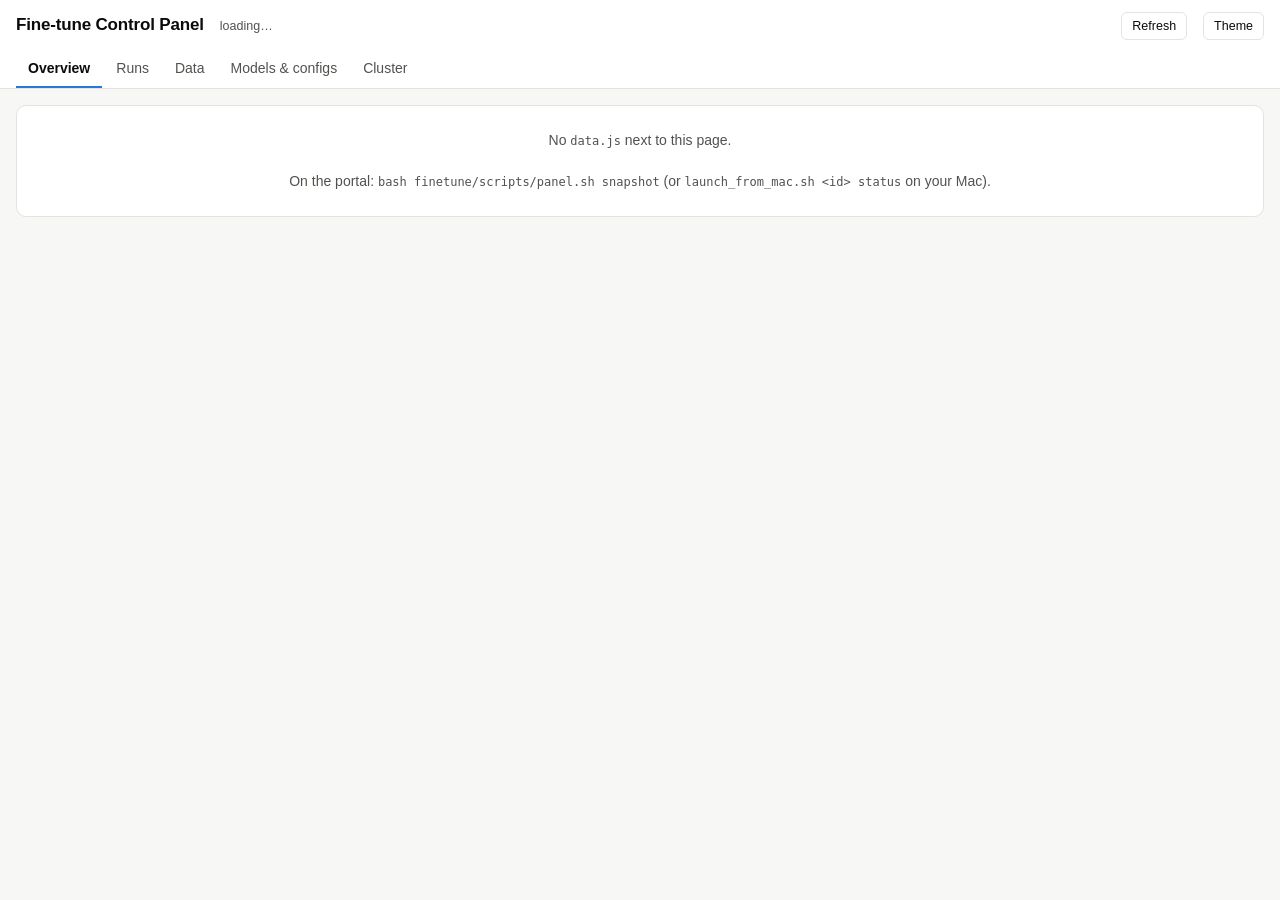
==== finetune/dashboard/index.html @ 0abb4954 "Add finetune/: YAML-driven fine-tuning workflow + HTML control panel - One YAML per run (finetune/co" ====
<!doctype html>
<html lang="en">
<head>
<meta charset="utf-8">
<meta name="viewport" content="width=device-width, initial-scale=1">
<title>Fine-tune Control Panel</title>
<style>
:root {
  --bg: #f7f7f5; --panel: #ffffff; --line: #e4e3df; --line2: #efeeea;
  --text: #0b0b0b; --muted: #52514e; --faint: #8b8a85;
  --blue: #2a78d6; --orange: #eb6834; --aqua: #1baf7a; --red: #d23f3f; --amber: #c98a12;
  --blue-bg: #e8f1fc; --orange-bg: #fdeee7; --aqua-bg: #e3f6ef; --red-bg: #fbe9e9; --amber-bg: #fbf2df;
  --train-bg: #fde3d6; --mono: ui-monospace, SFMono-Regular, Menlo, Consolas, monospace;
}
@media (prefers-color-scheme: dark) {
  :root:not([data-theme="light"]) {
    --bg: #121211; --panel: #1b1b1a; --line: #2e2e2c; --line2: #252523;
    --text: #f1f0ec; --muted: #b3b1ab; --faint: #7d7b76;
    --blue-bg: #17283d; --orange-bg: #3a2218; --aqua-bg: #123128; --red-bg: #3a1a1a; --amber-bg: #352a12;
    --train-bg: #4a2717;
  }
}
:root[data-theme="dark"] {
  --bg: #121211; --panel: #1b1b1a; --line: #2e2e2c; --line2: #252523;
  --text: #f1f0ec; --muted: #b3b1ab; --faint: #7d7b76;
  --blue-bg: #17283d; --orange-bg: #3a2218; --aqua-bg: #123128; --red-bg: #3a1a1a; --amber-bg: #352a12;
  --train-bg: #4a2717;
}
* { box-sizing: border-box; }
body { margin: 0; background: var(--bg); color: var(--text);
  font: 14px/1.45 -apple-system, BlinkMacSystemFont, "Segoe UI", Roboto, Helvetica, Arial, sans-serif; }
header { position: sticky; top: 0; z-index: 5; background: var(--panel); border-bottom: 1px solid var(--line); }
.hwrap { max-width: 1320px; margin: 0 auto; padding: 12px 16px 0; }
.htop { display: flex; flex-wrap: wrap; align-items: baseline; gap: 6px 16px; }
h1 { font-size: 17px; margin: 0; font-weight: 650; letter-spacing: -.01em; }
.meta { color: var(--muted); font-size: 12.5px; }
.meta b { color: var(--text); font-weight: 600; }
.spacer { flex: 1; }
nav { display: flex; gap: 2px; margin-top: 10px; overflow-x: auto; }
nav button { border: 0; background: none; color: var(--muted); font: inherit; padding: 8px 12px;
  border-bottom: 2px solid transparent; cursor: pointer; white-space: nowrap; }
nav button.on { color: var(--text); border-bottom-color: var(--blue); font-weight: 600; }
main { max-width: 1320px; margin: 0 auto; padding: 16px; }
.btn { border: 1px solid var(--line); background: var(--panel); color: var(--text); border-radius: 6px;
  padding: 4px 10px; font: inherit; font-size: 12.5px; cursor: pointer; }
.btn:hover { border-color: var(--faint); }
.grid { display: grid; gap: 12px; }
.kpis { grid-template-columns: repeat(auto-fit, minmax(170px, 1fr)); }
.card { background: var(--panel); border: 1px solid var(--line); border-radius: 10px; padding: 14px; min-width: 0; }
.card h2 { font-size: 13px; margin: 0 0 10px; font-weight: 650; }
.card h3 { font-size: 12.5px; margin: 14px 0 6px; color: var(--muted); font-weight: 600; }
.kpi .v { font-size: 24px; font-weight: 650; letter-spacing: -.02em; font-variant-numeric: tabular-nums; }
.kpi .l { color: var(--muted); font-size: 12px; }
.kpi .s { color: var(--faint); font-size: 12px; margin-top: 2px; }
table { width: 100%; border-collapse: collapse; font-size: 13px; }
th { text-align: left; color: var(--muted); font-weight: 600; font-size: 12px; padding: 6px 8px;
  border-bottom: 1px solid var(--line); white-space: nowrap; }
td { padding: 6px 8px; border-bottom: 1px solid var(--line2); vertical-align: top; }
td.n, th.n { text-align: right; font-variant-numeric: tabular-nums; }
tr.click { cursor: pointer; } tr.click:hover td { background: var(--line2); }
.tw { overflow-x: auto; }
.pill { display: inline-block; padding: 1px 8px; border-radius: 999px; font-size: 11.5px; font-weight: 600; white-space: nowrap; }
.p-run { background: var(--blue-bg); color: var(--blue); } .p-ok { background: var(--aqua-bg); color: var(--aqua); }
.p-bad { background: var(--red-bg); color: var(--red); } .p-wait { background: var(--amber-bg); color: var(--amber); }
.p-idle { background: var(--line2); color: var(--muted); }
.bar { height: 6px; background: var(--line2); border-radius: 3px; overflow: hidden; min-width: 60px; }
.bar > i { display: block; height: 100%; background: var(--blue); }
.mono { font-family: var(--mono); font-size: 12px; }
.muted { color: var(--muted); } .faint { color: var(--faint); }
.small { font-size: 12px; }
pre { margin: 0; font-family: var(--mono); font-size: 11.5px; line-height: 1.5; white-space: pre-wrap;
  word-break: break-word; background: var(--bg); border: 1px solid var(--line); border-radius: 8px;
  padding: 10px; max-height: 420px; overflow: auto; }
.split { display: grid; grid-template-columns: 280px minmax(0, 1fr); gap: 12px; align-items: start; }
.split > * { min-width: 0; }
.list { padding: 6px; }
.li { padding: 8px 10px; border-radius: 8px; cursor: pointer; }
.li:hover { background: var(--line2); } .li.on { background: var(--blue-bg); }
.li .t { font-weight: 600; font-size: 13px; word-break: break-all; }
.li .d { font-size: 12px; color: var(--muted); display: flex; gap: 8px; align-items: center; margin-top: 3px; }
.charts { grid-template-columns: repeat(auto-fit, minmax(min(330px, 100%), 1fr)); }
.chart { position: relative; }
.chart svg { display: block; width: 100%; height: 190px; overflow: visible; }
.chart .ttl { display: flex; align-items: baseline; gap: 10px; margin-bottom: 4px; }
.chart .ttl b { font-size: 12.5px; } .chart .ttl span { font-size: 12px; color: var(--muted); }
.legend { display: flex; gap: 12px; font-size: 11.5px; color: var(--muted); }
.legend i { display: inline-block; width: 10px; height: 3px; border-radius: 2px; margin-right: 4px; vertical-align: middle; }
.tip { position: absolute; pointer-events: none; background: var(--panel); border: 1px solid var(--line);
  border-radius: 6px; padding: 6px 8px; font-size: 12px; box-shadow: 0 4px 14px rgba(0,0,0,.08);
  white-space: nowrap; display: none; z-index: 3; }
.axis text { fill: var(--faint); font-size: 10.5px; font-family: inherit; }
.axis line { stroke: var(--line2); }
.stats { display: grid; grid-template-columns: repeat(auto-fit, minmax(120px, 1fr)); gap: 10px 16px; }
.stat .l { color: var(--muted); font-size: 11.5px; } .stat .v { font-weight: 600; font-variant-numeric: tabular-nums; }
.seg { white-space: pre-wrap; word-break: break-word; font-family: var(--mono); font-size: 12px; line-height: 1.55;
  background: var(--bg); border: 1px solid var(--line); border-radius: 8px; padding: 10px; max-height: 380px; overflow: auto; }
.seg .tr { background: var(--train-bg); border-radius: 2px; }
.seg .nt { color: var(--muted); }
.hist { display: flex; align-items: flex-end; gap: 3px; height: 70px; }
.hist div { flex: 1; background: var(--blue); border-radius: 2px 2px 0 0; min-height: 1px; position: relative; }
.histl { display: flex; gap: 3px; font-size: 10px; color: var(--faint); }
.histl span { flex: 1; text-align: center; overflow: hidden; }
.cmd { display: flex; gap: 6px; align-items: center; margin: 4px 0; }
.cmd code { flex: 1; font-family: var(--mono); font-size: 11.5px; background: var(--bg); border: 1px solid var(--line);
  border-radius: 6px; padding: 5px 8px; overflow-x: auto; white-space: nowrap; }
.empty { color: var(--muted); padding: 24px; text-align: center; }
.chips { display: flex; gap: 4px; flex-wrap: wrap; }
.note { background: var(--amber-bg); color: var(--text); border-radius: 8px; padding: 8px 12px; font-size: 12.5px; margin-bottom: 12px; }
select { font: inherit; font-size: 12.5px; padding: 3px 6px; border: 1px solid var(--line); border-radius: 6px;
  background: var(--panel); color: var(--text); }
@media (max-width: 820px) { header { position: static; } .split { grid-template-columns: 1fr; } .charts { grid-template-columns: 1fr; } }
</style>
</head>
<body>
<header>
  <div class="hwrap">
    <div class="htop">
      <h1>Fine-tune Control Panel</h1>
      <span class="meta" id="meta">loading…</span>
      <span class="spacer"></span>
      <span class="meta" id="fresh"></span>
      <button class="btn" id="reload" title="Reload data.js">Refresh</button>
      <button class="btn" id="theme" title="Toggle light/dark">Theme</button>
    </div>
    <nav id="tabs">
      <button data-tab="overview" class="on">Overview</button>
      <button data-tab="runs">Runs</button>
      <button data-tab="data">Data</button>
      <button data-tab="models">Models &amp; configs</button>
      <button data-tab="cluster">Cluster</button>
    </nav>
  </div>
</header>
<main id="main"><div class="empty">Loading data.js…</div></main>

<script>
"use strict";
/* ------------------------------------------------------------------ state + utils */
const C = { blue: "#2a78d6", orange: "#eb6834", aqua: "#1baf7a" };
const S = { tab: "overview", run: null, ds: null, sample: {}, cfg: null, smooth: true };
try { Object.assign(S, JSON.parse(localStorage.getItem("ftpanel") || "{}")); } catch (e) {}
const save = () => { try { localStorage.setItem("ftpanel", JSON.stringify({ tab: S.tab, run: S.run, ds: S.ds, cfg: S.cfg, smooth: S.smooth })); } catch (e) {} };
let D = null;
const $ = (s, r = document) => r.querySelector(s);
const esc = s => String(s ?? "").replace(/[&<>"']/g, c => ({ "&": "&amp;", "<": "&lt;", ">": "&gt;", '"': "&quot;", "'": "&#39;" }[c]));
const num = (v, d = 0) => v == null || isNaN(v) ? "–" : Number(v).toLocaleString(undefined, { maximumFractionDigits: d, minimumFractionDigits: d });
const big = v => { if (v == null) return "–"; const a = Math.abs(v); return a >= 1e9 ? (v / 1e9).toFixed(2) + "B" : a >= 1e6 ? (v / 1e6).toFixed(2) + "M" : a >= 1e4 ? (v / 1e3).toFixed(1) + "k" : num(v); };
const bytes = b => { if (b == null) return "–"; const u = ["B", "KB", "MB", "GB", "TB"]; let i = 0; while (b >= 1024 && i < 4) { b /= 1024; i++; } return b.toFixed(i > 2 ? 1 : 0) + " " + u[i]; };
const dur = s => { if (s == null || !isFinite(s)) return "–"; s = Math.round(s); const h = Math.floor(s / 3600), m = Math.floor(s % 3600 / 60); return h ? `${h}h ${m}m` : m ? `${m}m ${s % 60}s` : `${s}s`; };
const ago = ts => ts ? dur(Date.now() / 1000 - ts) + " ago" : "–";
const pct = (a, b) => b ? Math.max(0, Math.min(100, 100 * a / b)) : 0;
function pill(state) {
  const s = String(state || "").toLowerCase();
  const cls = /running|completing|configuring/.test(s) ? "p-run" : /finish|complete|done|ready/.test(s) ? "p-ok"
    : /fail|cancel|timeout|oom|error|node_fail|out_of_me/.test(s) ? "p-bad" : /pend|stopp|requeue|wait/.test(s) ? "p-wait" : "p-idle";
  return `<span class="pill ${cls}">${esc(state || "–")}</span>`;
}
function last(arr) { if (!arr) return null; for (let i = arr.length - 1; i >= 0; i--) if (arr[i] != null) return arr[i]; return null; }
function copyBtn(text) { return `<div class="cmd"><code>${esc(text)}</code><button class="btn" data-copy="${esc(text)}">Copy</button></div>`; }

/* ------------------------------------------------------------------ data loading */
function load() {
  const s = document.createElement("script");
  s.src = "data.js?t=" + Date.now();
  s.onload = () => { D = window.FT_DATA; s.remove(); render(); };
  s.onerror = () => { s.remove(); if (!D) $("#main").innerHTML = `<div class="card empty">No <span class="mono">data.js</span> next to this page.<br><br>
    On the portal: <span class="mono">bash finetune/scripts/panel.sh snapshot</span> (or <span class="mono">launch_from_mac.sh &lt;id&gt; status</span> on your Mac).</div>`; };
  document.head.appendChild(s);
}
const LIVE = location.protocol.startsWith("http");
if (LIVE) setInterval(load, 60000);
setInterval(() => { if (D) $("#fresh").textContent = "data " + ago(D.generated_ts) + (LIVE ? " · auto-refresh 60s" : " · snapshot"); }, 5000);

/* ------------------------------------------------------------------ derived */
function runInfo(r) {
  const m = r.metrics || { steps: [], series: {}, time: [] }, s = r.status || {};
  const steps = m.steps || [], t = m.time || [];
  const step = s.step ?? last(steps), max = s.max_steps;
  let secPerStep = null;
  const n = steps.length;
  if (n >= 3) { // median over the last 10 steps, so a checkpoint pause doesn't skew it
    const d = []; for (let j = Math.max(1, n - 10); j < n; j++) { const ds = steps[j] - steps[j - 1]; if (ds > 0 && t[j] > t[j - 1]) d.push((t[j] - t[j - 1]) / ds); }
    d.sort((a, b) => a - b); if (d.length) secPerStep = d[Math.floor(d.length / 2)]; }
  const st = r.stop_requested && s.state === "running" ? "stopping" : (s.state || (r.checkpoints?.length ? "checkpointed" : "–"));
  const running = st === "running" || st === "stopping";
  const updatedAgo = s.updated_at ? (Date.now() - Date.parse(s.updated_at.replace(" ", "T"))) / 1000 : null;
  return {
    step, max, state: st, running, secPerStep,
    eta: running && secPerStep && max ? (max - step) * secPerStep : null,
    loss: last(m.series?.["train/CE loss"]), tps: last(m.series?.["throughput/device/TPS"]),
    mfu: last(m.series?.["throughput/device/MFU"]), mem: last(m.series?.["gpu_memory/GPU active mem (GiB)"]),
    stale: running && updatedAgo != null && updatedAgo > 1800,
  };
}
function jobState(id) {
  if (!D?.jobs) return null;
  const q = D.jobs.queue.find(j => j.id === id); if (q) return q.state;
  const h = D.jobs.history.find(j => j.id === id); return h ? h.state : null;
}

/* ------------------------------------------------------------------ chart */
let chartId = 0;
function ema(ys, a = 0.8) { let p = null; return ys.map(y => y == null ? null : (p = p == null ? y : a * p + (1 - a) * y)); }
function lineChart({ title, sub, series, xs, fmt = v => num(v, 3), yMin }) {
  const id = "ch" + (++chartId);
  const pts = series.map(s => s.ys.map((y, i) => [xs[i], y]).filter(p => p[1] != null && isFinite(p[1])));
  const all = pts.flat();
  if (!all.length) return "";
  const W = 560, H = 190, L = 46, R = 10, T = 8, B = 22;
  let x0 = Math.min(...all.map(p => p[0])), x1 = Math.max(...all.map(p => p[0]));
  let y0 = yMin ?? Math.min(...all.map(p => p[1])), y1 = Math.max(...all.map(p => p[1]));
  if (x1 === x0) x1 = x0 + 1;
  if (y1 === y0) { y1 += Math.abs(y1) * .1 || 1; y0 -= yMin == null ? (Math.abs(y0) * .1 || 1) : 0; }
  const pad = (y1 - y0) * .06; y1 += pad; if (yMin == null) y0 -= pad;
  const X = x => L + (x - x0) / (x1 - x0) * (W - L - R), Y = y => T + (1 - (y - y0) / (y1 - y0)) * (H - T - B);
  const ticks = (a, b, n) => { const st = Math.pow(10, Math.floor(Math.log10((b - a) / n))); const m = [1, 2, 5, 10].find(m => (b - a) / (st * m) <= n) * st; const r = []; for (let v = Math.ceil(a / m) * m; v <= b + 1e-9; v += m) r.push(+v.toPrecision(10)); return r; };
  let g = `<g class="axis">`;
  for (const v of ticks(y0, y1, 4)) g += `<line x1="${L}" x2="${W - R}" y1="${Y(v)}" y2="${Y(v)}"/><text x="${L - 6}" y="${Y(v) + 3.5}" text-anchor="end">${esc(fmt(v))}</text>`;
  for (const v of ticks(x0, x1, 6).filter(v => Number.isInteger(v))) g += `<text x="${X(v)}" y="${H - 6}" text-anchor="middle">${v}</text>`;
  g += `</g>`;
  const paths = series.map((s, i) => {
    const p = pts[i]; if (!p.length) return "";
    const d = p.map((q, j) => (j ? "L" : "M") + X(q[0]).toFixed(1) + " " + Y(q[1]).toFixed(1)).join("");
    const dot = p.length === 1 ? `<circle cx="${X(p[0][0])}" cy="${Y(p[0][1])}" r="3" fill="${s.color}"/>` : "";
    return `<path d="${d}" fill="none" stroke="${s.color}" stroke-width="${s.faint ? 1.2 : 2}" stroke-opacity="${s.faint ? .35 : 1}" stroke-linejoin="round"/>${dot}`;
  }).join("");
  const legend = series.filter(s => !s.faint).length > 1 ? `<span class="legend">${series.filter(s => !s.faint).map(s => `<span><i style="background:${s.color}"></i>${esc(s.name)}</span>`).join("")}</span>` : "";
  CHARTS[id] = { xs, series, X, Y, W, H, L, R, T, B, fmt, x0, x1 };
  return `<div class="card chart" id="${id}"><div class="ttl"><b>${esc(title)}</b>${sub ? `<span>${esc(sub)}</span>` : ""}<span class="spacer"></span>${legend}</div>
    <svg viewBox="0 0 ${W} ${H}" preserveAspectRatio="none">${g}${paths}<line class="hx" x1="0" x2="0" y1="${T}" y2="${H - B}" stroke="var(--faint)" stroke-dasharray="3 3" visibility="hidden"/>
    <g class="hd"></g><rect x="${L}" y="${T}" width="${W - L - R}" height="${H - T - B}" fill="transparent"/></svg><div class="tip"></div></div>`;
}
const CHARTS = {};
function wireCharts() {
  for (const [id, c] of Object.entries(CHARTS)) {
    const el = document.getElementById(id); if (!el) continue;
    const svg = el.querySelector("svg"), tip = el.querySelector(".tip"), hx = el.querySelector(".hx"), hd = el.querySelector(".hd");
    svg.addEventListener("mousemove", ev => {
      const r = svg.getBoundingClientRect(); const sx = (ev.clientX - r.left) / r.width * c.W;
      const xv = c.x0 + (sx - c.L) / (c.W - c.L - c.R) * (c.x1 - c.x0);
      let bi = 0, bd = Infinity; c.xs.forEach((x, i) => { const d = Math.abs(x - xv); if (d < bd) { bd = d; bi = i; } });
      const x = c.xs[bi]; const rows = c.series.filter(s => s.ys[bi] != null && !s.faint);
      if (!rows.length) return;
      hx.setAttribute("x1", c.X(x)); hx.setAttribute("x2", c.X(x)); hx.setAttribute("visibility", "visible");
      hd.innerHTML = rows.map(s => `<circle cx="${c.X(x)}" cy="${c.Y(s.ys[bi])}" r="3.5" fill="${s.color}" stroke="var(--panel)" stroke-width="1.5"/>`).join("");
      tip.innerHTML = `<b>step ${x}</b>` + rows.map(s => `<div><i style="display:inline-block;width:8px;height:8px;border-radius:2px;background:${s.color};margin-right:5px"></i>${esc(s.name)}: <b>${esc(c.fmt(s.ys[bi]))}</b></div>`).join("");
      tip.style.display = "block";
      const px = c.X(x) / c.W * r.width, w = tip.offsetWidth;
      tip.style.left = Math.min(Math.max(px + 12, 0), r.width - w) + (px + 12 + w > r.width ? -(w + 24) : 0) + "px";
      tip.style.top = "30px";
    });
    svg.addEventListener("mouseleave", () => { tip.style.display = "none"; hx.setAttribute("visibility", "hidden"); hd.innerHTML = ""; });
  }
}

/* ------------------------------------------------------------------ views */
function vOverview() {
  const runs = D.runs || [], infos = runs.map(r => [r, runInfo(r)]);
  const active = infos.filter(([, i]) => i.running);
  const q = D.jobs?.queue || [];
  const nodes = D.cluster?.nodes || [];
  const big7 = nodes.filter(n => /a100|h100|h200/i.test(n.gpu_type));
  const free = big7.reduce((a, n) => a + (/down|drain|fail|maint/.test(n.state) ? 0 : n.gpus_total - n.gpus_used), 0);
  const tot = big7.reduce((a, n) => a + n.gpus_total, 0);
  let h = `<div class="grid kpis">
    <div class="card kpi"><div class="l">Training now</div><div class="v">${active.length}</div><div class="s">${runs.length} runs in total</div></div>
    <div class="card kpi"><div class="l">My Slurm jobs</div><div class="v">${q.length}</div><div class="s">${q.filter(j => j.state === "RUNNING").length} running · ${q.filter(j => j.state === "PENDING").length} pending</div></div>
    <div class="card kpi"><div class="l">Free A100/H100 GPUs</div><div class="v">${D.cluster?.available ? free + " / " + tot : "–"}</div><div class="s">${D.cluster?.available ? big7.length + " nodes" : "Slurm not reachable from " + esc(D.host)}</div></div>
    <div class="card kpi"><div class="l">Free on ${esc((D.root || "").split("/").slice(0, 2).join("/") || "disk")}</div><div class="v">${D.disk ? bytes(D.disk.free_bytes) : "–"}</div><div class="s">7B checkpoint ≈ 88 GB</div></div>
  </div>`;
  h += `<div class="card" style="margin-top:12px"><h2>Runs</h2>${runsTable(infos.slice(0, 12))}</div>`;
  if (q.length) h += `<div class="card" style="margin-top:12px"><h2>My queue</h2>${queueTable(q)}</div>`;
  const hist = (D.jobs?.history || []).slice(0, 10);
  if (hist.length) h += `<div class="card" style="margin-top:12px"><h2>Recent jobs (7 days)</h2>${histTable(hist)}</div>`;
  return h;
}
function runsTable(infos) {
  if (!infos.length) return `<div class="empty">No runs yet. Create one: <span class="mono">python finetune/ft.py new my-run</span>, then <span class="mono">bash finetune/scripts/submit.sh finetune/configs/my-run.yaml</span></div>`;
  return `<div class="tw"><table><tr><th>Run</th><th>State</th><th>Progress</th><th class="n">Step</th><th class="n">Loss</th><th class="n">Tok/s/GPU</th><th class="n">ETA</th><th class="n">Checkpoints</th><th>Updated</th></tr>
  ${infos.map(([r, i]) => `<tr class="click" data-run="${esc(r.name)}"><td><b>${esc(r.name)}</b>${r.config?.notes ? `<div class="faint small">${esc(r.config.notes)}</div>` : ""}</td>
    <td>${pill(i.state)}${i.stale ? ` <span class="pill p-wait" title="no update for 30+ min">stale?</span>` : ""}</td>
    <td style="min-width:110px"><div class="bar"><i style="width:${pct(i.step, i.max)}%;${i.state === "failed" ? "background:var(--red)" : /finish/.test(i.state) ? "background:var(--aqua)" : ""}"></i></div></td>
    <td class="n">${num(i.step)}${i.max ? " / " + num(i.max) : ""}</td><td class="n">${num(i.loss, 3)}</td><td class="n">${num(i.tps)}</td>
    <td class="n">${i.eta != null ? dur(i.eta) : "–"}</td><td class="n">${r.checkpoints.length ? r.checkpoints.map(c => esc(c.name)).join(", ") : "–"}</td>
    <td class="small muted">${esc(r.status?.updated_at || "")}</td></tr>`).join("")}</table></div>`;
}
function queueTable(q) {
  return `<div class="tw"><table><tr><th>Job</th><th>Name</th><th>State</th><th class="n">Elapsed</th><th class="n">Limit</th><th>GPUs</th><th>Node / reason</th></tr>
  ${q.map(j => `<tr><td class="mono">${esc(j.id)}</td><td>${esc(j.name)}</td><td>${pill(j.state)}</td><td class="n">${esc(j.elapsed)}</td><td class="n">${esc(j.limit)}</td><td class="mono small">${esc(j.gres === "(null)" ? "–" : j.gres)}</td><td class="small">${esc(j.reason)}${j.state === "PENDING" && j.start && j.start !== "N/A" ? `<div class="faint">est. start ${esc(j.start)}</div>` : ""}</td></tr>`).join("")}</table></div>`;
}
function histTable(h) {
  return `<div class="tw"><table><tr><th>Job</th><th>Name</th><th>State</th><th class="n">Elapsed</th><th class="n">GPUs</th><th>Start</th><th>Node</th><th>Exit</th></tr>
  ${h.map(j => `<tr><td class="mono">${esc(j.id)}</td><td>${esc(j.name)}</td><td>${pill(j.state)}</td><td class="n">${esc(j.elapsed)}</td><td class="n">${j.gpus || "–"}</td><td class="small">${esc(j.start)}</td><td class="small">${esc(j.nodes)}</td><td class="mono small">${esc(j.exit)}</td></tr>`).join("")}</table></div>`;
}

function vRuns() {
  const runs = D.runs || [];
  if (!runs.length) return `<div class="card">${runsTable([])}</div>`;
  if (!runs.find(r => r.name === S.run)) S.run = runs[0].name;
  const list = runs.map(r => { const i = runInfo(r); return `<div class="li ${r.name === S.run ? "on" : ""}" data-run="${esc(r.name)}"><div class="t">${esc(r.name)}</div><div class="d">${pill(i.state)}<span>${i.step != null ? "step " + num(i.step) + (i.max ? "/" + num(i.max) : "") : ""}</span></div></div>`; }).join("");
  return `<div class="split"><div class="card list">${list}</div><div>${runDetail(runs.find(r => r.name === S.run))}</div></div>`;
}
function runDetail(r) {
  const i = runInfo(r), m = r.metrics || {}, sr = m.series || {}, xs = m.steps || [], s = r.status || {};
  const cfgPath = r.config?.config_path || "finetune/configs/" + r.name + ".yaml";
  const relCfg = cfgPath.includes("/finetune/") ? "finetune/" + cfgPath.split("/finetune/").pop() : cfgPath;
  let h = `<div class="card"><div style="display:flex;gap:10px;align-items:center;flex-wrap:wrap"><h2 style="margin:0">${esc(r.name)}</h2>${pill(i.state)}
    ${s.job_id ? `<span class="muted small">job ${esc(s.job_id)} · ${esc(s.host || "")} · ${s.world_size || "?"} GPU(s)</span>` : ""}</div>
    ${r.config?.notes ? `<div class="muted small" style="margin-top:4px">${esc(r.config.notes)}</div>` : ""}
    ${s.error ? `<div class="note" style="margin-top:10px;background:var(--red-bg)"><b>Error:</b> <span class="mono">${esc(s.error)}</span></div>` : ""}
    <div class="stats" style="margin-top:12px">
      ${[["Step", `${num(i.step)}${i.max ? " / " + num(i.max) : ""}`], ["Progress", i.max ? num(pct(i.step, i.max), 0) + "%" : "–"],
         ["Elapsed", dur(s.elapsed_sec)], ["ETA", i.eta != null ? dur(i.eta) : "–"], ["Time / step", i.secPerStep ? num(i.secPerStep, 1) + " s" : "–"],
         ["Loss (last)", num(i.loss, 4)], ["Tokens/s/GPU", num(i.tps)], ["MFU", i.mfu != null ? num(i.mfu, 1) + "%" : "–"],
         ["GPU mem (active)", i.mem != null ? num(i.mem, 1) + " GiB" : "–"], ["Started", esc(s.started_at || "–")]]
        .map(([l, v]) => `<div class="stat"><div class="l">${l}</div><div class="v">${v}</div></div>`).join("")}
    </div></div>`;
  const loss = sr["train/CE loss"];
  const charts = [];
  if (loss) {
    const sm = ema(loss);
    charts.push(lineChart({ title: "Training loss", sub: S.smooth ? "CE, EMA-smoothed (raw faint)" : "cross-entropy", xs,
      series: S.smooth ? [{ name: "raw", ys: loss, color: C.blue, faint: true }, { name: "loss (EMA)", ys: sm, color: C.blue }] : [{ name: "loss", ys: loss, color: C.blue }] }));
  }
  if (sr["throughput/device/TPS"]) charts.push(lineChart({ title: "Throughput", sub: "tokens / s / GPU", xs, fmt: v => big(v), series: [{ name: "tokens/s/GPU", ys: sr["throughput/device/TPS"], color: C.aqua }], yMin: 0 }));
  const ma = sr["gpu_memory/GPU active mem (GiB)"], mr = sr["gpu_memory/GPU reserved mem (GiB)"];
  if (ma || mr) charts.push(lineChart({ title: "GPU memory", sub: "GiB per GPU", xs, fmt: v => num(v, 0), yMin: 0,
    series: [mr && { name: "reserved", ys: mr, color: C.orange }, ma && { name: "active", ys: ma, color: C.blue }].filter(Boolean) }));
  const lr = Object.keys(sr).find(k => k.startsWith("optim/LR"));
  if (lr) charts.push(lineChart({ title: "Learning rate", xs, fmt: v => v.toExponential(1), yMin: 0, series: [{ name: "LR", ys: sr[lr], color: C.orange }] }));
  if (sr["optim/total grad norm"]) charts.push(lineChart({ title: "Gradient norm", sub: "before clipping", xs, fmt: v => num(v, 2), series: [{ name: "grad norm", ys: sr["optim/total grad norm"], color: C.aqua }], yMin: 0 }));
  if (sr["throughput/device/MFU"]) charts.push(lineChart({ title: "MFU", sub: "% of peak bf16 FLOPs", xs, fmt: v => num(v, 0) + "%", yMin: 0, series: [{ name: "MFU", ys: sr["throughput/device/MFU"], color: C.blue }] }));
  if (charts.length) h += `<div style="display:flex;justify-content:flex-end;margin:12px 0 6px"><label class="small muted"><input type="checkbox" id="smooth" ${S.smooth ? "checked" : ""}> smooth loss</label></div><div class="grid charts">${charts.join("")}</div>`;
  else h += `<div class="card empty" style="margin-top:12px">No metrics yet${i.state === "–" ? " (job not started)" : ""}.</div>`;

  // jobs + checkpoints + export
  const jobs = r.jobs || [];
  h += `<div class="grid" style="grid-template-columns:repeat(auto-fit,minmax(min(320px,100%),1fr));margin-top:12px">`;
  h += `<div class="card"><h2>Pipeline jobs</h2>${jobs.length ? `<table><tr><th>Stage</th><th>Job</th><th>State</th><th>Submitted</th></tr>${jobs.slice().reverse().map(j => `<tr><td>${esc(j.stage)}</td><td class="mono">${esc(j.job_id)}</td><td>${pill(jobState(j.job_id) || "unknown")}</td><td class="small muted">${esc(j.time)}</td></tr>`).join("")}</table>` : `<div class="muted small">No jobs submitted through submit.sh.</div>`}</div>`;
  h += `<div class="card"><h2>Checkpoints &amp; exports</h2>${r.checkpoints.length || r.hf_exports.length ? `<table><tr><th>Folder</th><th class="n">Size</th><th>Written</th></tr>
    ${r.checkpoints.map(c => `<tr><td class="mono">${esc(c.name)}</td><td class="n">${bytes(c.bytes)}</td><td class="small muted">${new Date(c.mtime * 1000).toLocaleString()}</td></tr>`).join("")}
    ${r.hf_exports.map(c => `<tr><td class="mono">${esc(c.name)} <span class="pill p-ok">HF</span></td><td class="n">${bytes(c.bytes)}</td><td></td></tr>`).join("")}</table>` : `<div class="muted small">None yet.</div>`}
    <div class="faint small" style="margin-top:6px">${esc(r.dir)}</div></div></div>`;

  // actions
  h += `<div class="card" style="margin-top:12px"><h2>Commands</h2><div class="muted small" style="margin-bottom:6px">On the portal, from the repo (<span class="mono">cd /bigtemp/${esc(D.user)}/OLMo-core</span>):</div>
    ${i.running ? copyBtn(`python finetune/ft.py stop ${relCfg}`) : ""}
    ${copyBtn(`bash finetune/scripts/submit.sh ${relCfg} --no-fit-check`)}<div class="faint small" style="margin:-2px 0 6px">re-submit: continues from the latest checkpoint (raise train.steps first to train longer)</div>
    ${r.checkpoints.length ? copyBtn(`bash finetune/scripts/submit.sh ${relCfg} --export-only`) : ""}
    ${r.hf_exports.length ? copyBtn(`bash finetune/scripts/launch_from_mac.sh ${D.user} download ${r.name}`) + `<div class="faint small" style="margin-top:-2px">on your Mac: copies the Hugging Face model to ~/Desktop/project/models/</div>` : ""}
  </div>`;
  // events + log
  const ev = r.events || [];
  if (ev.length) h += `<div class="card" style="margin-top:12px"><h2>Events</h2><table>${ev.slice().reverse().slice(0, 25).map(e => `<tr><td class="small muted" style="white-space:nowrap">${esc(e.time)}</td><td>${pill(e.event)}</td><td class="n">step ${num(e.step)}</td><td class="mono small">${esc(e.path || e.error || (e.max_steps ? "max steps " + e.max_steps : ""))}</td></tr>`).join("")}</table></div>`;
  if (r.log_tail) h += `<div class="card" style="margin-top:12px"><h2>Log tail <span class="faint small mono">${esc(r.log_file || "")}</span></h2><pre id="logtail">${esc(r.log_tail)}</pre></div>`;
  if (r.config && Object.keys(r.config).length) h += `<div class="card" style="margin-top:12px"><h2>Run config</h2><pre>${esc(JSON.stringify(r.config, null, 2))}</pre></div>`;
  return h;
}

function vData() {
  const ds = D.datasets || [];
  if (!ds.length) return `<div class="card empty">No prepared datasets. <span class="mono">python finetune/ft.py prepare-data CONFIG</span> tokenizes them (also done by the prepare job).</div>`;
  if (!ds.find(d => d.data_key === S.ds)) S.ds = ds[0].data_key;
  const list = ds.map(d => `<div class="li ${d.data_key === S.ds ? "on" : ""}" data-ds="${esc(d.data_key)}"><div class="t">${esc(d.data_key)}</div><div class="d"><span>${big(d.total_tokens)} tokens</span><span>${d.datasets.length} source(s)</span></div></div>`).join("");
  const d = ds.find(x => x.data_key === S.ds);
  let h = `<div class="card"><h2>${esc(d.data_key)}</h2><div class="stats">
    ${[["Examples", num(d.total_examples)], ["Tokens", big(d.total_tokens)], ["Trainable tokens", big(d.trainable_tokens) + ` (${num(pct(d.trainable_tokens, d.total_tokens), 0)}%)`],
       ["Sequence length", num(d.seq_len)], ["Packed sequences", d.pack ? num(d.pack.instances) : "not packed"], ["Steps / epoch", d.pack ? num(d.pack.steps_per_epoch) : "–"],
       ["Size on disk", bytes(d.bytes)], ["Created", esc(d.created_at)]].map(([l, v]) => `<div class="stat"><div class="l">${l}</div><div class="v">${v}</div></div>`).join("")}
    </div><div class="muted small" style="margin-top:8px">tokenizer <span class="mono">${esc(d.tokenizer)}</span>${d.chat_template ? ` · template <span class="mono">${esc(String(d.chat_template).slice(0, 40))}</span>` : ""} · used by run <b>${esc(d.run_name)}</b></div></div>`;
  h += `<div class="card" style="margin-top:12px"><h2>Sources</h2><div class="tw"><table><tr><th>Name</th><th>Source</th><th>Format</th><th class="n">Rows read</th><th class="n">Kept</th><th class="n">Skipped</th><th class="n">Tokens</th><th class="n">Trainable</th><th class="n">Mean len</th><th class="n">p95</th><th class="n">Max</th></tr>
    ${d.datasets.map(x => { const sk = Object.entries(x).filter(([k]) => k.startsWith("skipped_") || k === "truncated" || k === "mask_misaligned").filter(([, v]) => v);
      return `<tr><td><b>${esc(x.name)}</b></td><td class="mono small" style="word-break:break-all">${esc(x.source)}${x.subset ? ":" + esc(x.subset) : ""}</td><td>${esc(x.format)}</td><td class="n">${num(x.rows_read)}</td><td class="n">${num(x.examples)}</td>
      <td class="n" title="${esc(sk.map(([k, v]) => k + "=" + v).join(", "))}">${sk.length ? sk.map(([k, v]) => `${num(v)} <span class="faint small">${esc(k.replace("skipped_", ""))}</span>`).join("<br>") : "0"}</td>
      <td class="n">${big(x.tokens)}</td><td class="n">${num(100 * x.trainable_fraction, 0)}%</td><td class="n">${num(x.length?.mean)}</td><td class="n">${num(x.length?.p95)}</td><td class="n">${num(x.length?.max)}</td></tr>`; }).join("")}</table></div></div>`;
  h += `<div class="grid" style="grid-template-columns:repeat(auto-fit,minmax(min(300px,100%),1fr));margin-top:12px">` + d.datasets.map(x => {
    const L = x.length || {}, c = L.hist_counts || [], e = L.hist_edges || [], mx = Math.max(1, ...c);
    const k = v => v >= 1024 ? +(v / 1024).toFixed(1) + "k" : v;
    const lab = i => i < e.length - 1 ? k(e[i]) + "+" : "> " + k(e[e.length - 1] - 1);
    return `<div class="card"><h2>${esc(x.name)} <span class="faint small">example length (tokens)</span></h2><div class="hist">${c.map((v, i) => `<div style="height:${100 * v / mx}%;${i === c.length - 1 && v ? "background:var(--orange)" : ""}" title="${lab(i)}: ${v} examples"></div>`).join("")}</div>
      <div class="histl">${c.map((_, i) => `<span>${lab(i)}</span>`).join("")}</div>${c[c.length - 1] ? `<div class="small muted" style="margin-top:6px"><span style="color:var(--orange)">■</span> longer than seq_len (${x.format === "text" ? "split into pieces" : "skipped / truncated"})</div>` : ""}</div>`;
  }).join("") + `</div>`;
  // samples
  h += `<div class="card" style="margin-top:12px"><h2>What the model sees</h2><div class="muted small" style="margin-bottom:8px">Decoded training examples. <span class="seg" style="display:inline;padding:1px 4px;border:0"><span class="tr">highlighted</span></span> tokens are trained on (loss); the rest is context only.</div>
    ${d.datasets.map(x => { const k = d.data_key + "/" + x.name, n = (x.samples || []).length; const si = Math.min(S.sample[k] || 0, Math.max(0, n - 1)); const sm = x.samples?.[si];
      return `<h3 style="display:flex;gap:8px;align-items:center">${esc(x.name)} <select data-sample="${esc(k)}">${(x.samples || []).map((s, j) => `<option value="${j}" ${j === si ? "selected" : ""}>example ${j + 1} · ${s.tokens} tokens · ${s.trainable} trained</option>`).join("")}</select></h3>
        ${sm ? `<div class="seg">${sm.segments.map(g => `<span class="${g.train ? "tr" : "nt"}">${esc(g.t)}</span>`).join("")}</div>` : `<div class="muted small">no samples</div>`}`; }).join("")}</div>`;
  return `<div class="split"><div class="card list">${list}</div><div>${h}</div></div>`;
}

function vModels() {
  const ms = D.models || [], cs = D.configs || [];
  let h = `<div class="card"><h2>Prepared base models <span class="faint small">${esc(D.root)}/models</span></h2>${ms.length ? `<div class="tw"><table><tr><th>Folder</th><th>Source</th><th class="n">Layers</th><th class="n">d_model</th><th class="n">Size</th><th>Prepared</th></tr>
    ${ms.map(m => `<tr><td class="mono small">${esc(m.key)}</td><td class="small">${esc(m.source?.source || "")} <span class="mono">${esc(m.source?.path || "")}</span></td><td class="n">${num(m.n_layers)}</td><td class="n">${num(m.d_model)}</td><td class="n">${bytes(m.bytes)}</td><td class="small muted">${esc(m.source?.prepared_at || "")}</td></tr>`).join("")}</table></div>`
    : `<div class="muted small">None yet (local OLMo-core checkpoints used in place are not listed here).</div>`}</div>`;
  if (!cs.find(c => c.file === S.cfg) && cs.length) S.cfg = cs[0].file;
  h += `<div class="card" style="margin-top:12px"><h2>Run configs <span class="faint small">finetune/configs/</span></h2><div class="tw"><table><tr><th>File</th><th>Name</th><th>Model</th><th>Data</th><th>Packed</th><th></th></tr>
    ${cs.map(c => `<tr class="click" data-cfg="${esc(c.file)}"><td class="mono small">${esc(c.file)}</td><td>${esc(c.name || "")}</td>
      ${c.error ? `<td colspan="3"><span class="pill p-bad">invalid</span> <span class="small">${esc(c.error.split("\n").slice(0, 3).join(" "))}</span></td>`
        : `<td>${c.model_ready ? pill("ready") : pill("to prepare")}</td><td>${c.data_ready ? pill("ready") : pill("to prepare")}</td><td>${c.packed ? pill("ready") : pill("–")}</td>`}
      <td>${c.file === S.cfg ? "▸" : ""}</td></tr>`).join("")}</table></div>
    ${S.cfg ? `<h3>${esc(S.cfg)}</h3>${copyBtn("bash finetune/scripts/submit.sh finetune/configs/" + S.cfg)}<pre>${esc((cs.find(c => c.file === S.cfg) || {}).text || "")}</pre>` : ""}
    <div class="faint small" style="margin-top:8px">New run: <span class="mono">python finetune/ft.py new &lt;name&gt;</span> creates configs/&lt;name&gt;.yaml from the commented template.</div></div>`;
  return h;
}

function vCluster() {
  const c = D.cluster || {};
  let h = "";
  if (!c.available) h += `<div class="note">Slurm commands were not available where data.js was generated (${esc(D.host)}).</div>`;
  else {
    const nodes = c.nodes.slice().sort((a, b) => (b.gpus_total - b.gpus_used) - (a.gpus_total - a.gpus_used));
    h += `<div class="card"><h2>GPU nodes (gpu partition)</h2><div class="tw"><table><tr><th>Node</th><th>GPU</th><th>State</th><th>GPUs in use</th><th class="n">Free</th><th class="n">CPUs</th><th class="n">Mem GB</th></tr>
      ${nodes.map(n => { const down = /down|drain|fail|maint|unk/.test(n.state); const fr = down ? 0 : n.gpus_total - n.gpus_used;
        return `<tr><td class="mono">${esc(n.node)}</td><td class="small">${esc(n.gpu_type || "–")}</td><td>${pill(n.state)}</td>
        <td style="min-width:120px"><div style="display:flex;gap:6px;align-items:center"><div class="bar" style="flex:1"><i style="width:${pct(n.gpus_used, n.gpus_total)}%;${n.gpus_used >= n.gpus_total ? "background:var(--orange)" : ""}"></i></div><span class="small mono">${n.gpus_used}/${n.gpus_total}</span></div></td>
        <td class="n"><b style="color:${fr ? "var(--aqua)" : "var(--faint)"}">${fr}</b></td><td class="n small">${esc(n.cpus)}</td><td class="n small">${esc(n.mem_gb)}</td></tr>`; }).join("")}</table></div>
      <div class="faint small" style="margin-top:6px">Constraint names for <span class="mono">slurm.constraint</span>: h100_94gb (serval06-09, 2 GPUs/node), a100_80gb (cheetah04, 4 GPUs).</div></div>`;
  }
  const q = D.jobs?.queue || [], hist = D.jobs?.history || [];
  h += `<div class="card" style="margin-top:12px"><h2>My queue</h2>${q.length ? queueTable(q) : `<div class="muted small">No jobs queued or running.</div>`}</div>`;
  h += `<div class="card" style="margin-top:12px"><h2>Job history (7 days)</h2>${hist.length ? histTable(hist) : `<div class="muted small">No jobs.</div>`}</div>`;
  return h;
}

/* ------------------------------------------------------------------ render */
function render() {
  if (!D) return;
  for (const k in CHARTS) delete CHARTS[k];
  $("#meta").innerHTML = `<b>${esc(D.user)}</b>@${esc(D.host)} · <span class="mono">${esc(D.root)}</span>`;
  $("#fresh").textContent = "data " + ago(D.generated_ts) + (LIVE ? " · auto-refresh 60s" : " · snapshot");
  document.querySelectorAll("#tabs button").forEach(b => b.classList.toggle("on", b.dataset.tab === S.tab));
  const logScroll = $("#logtail")?.scrollTop;
  const y = window.scrollY;
  $("#main").innerHTML = { overview: vOverview, runs: vRuns, data: vData, models: vModels, cluster: vCluster }[S.tab]();
  wireCharts();
  const lt = $("#logtail"); if (lt) lt.scrollTop = logScroll ?? lt.scrollHeight;
  window.scrollTo(0, y);
  save();
}
document.addEventListener("click", ev => {
  const t = ev.target.closest("[data-tab],[data-run],[data-ds],[data-cfg],[data-copy]"); if (!t) return;
  if (t.dataset.copy != null) { navigator.clipboard?.writeText(t.dataset.copy).then(() => { t.textContent = "Copied"; setTimeout(() => t.textContent = "Copy", 1200); }); return; }
  if (t.dataset.tab) { S.tab = t.dataset.tab; window.scrollTo(0, 0); }
  if (t.dataset.run) { S.run = t.dataset.run; S.tab = "runs"; }
  if (t.dataset.ds) S.ds = t.dataset.ds;
  if (t.dataset.cfg) S.cfg = t.dataset.cfg;
  render();
});
document.addEventListener("change", ev => {
  if (ev.target.id === "smooth") { S.smooth = ev.target.checked; render(); }
  if (ev.target.dataset.sample) { S.sample[ev.target.dataset.sample] = +ev.target.value; render(); }
});
$("#reload").onclick = load;
$("#theme").onclick = () => { const r = document.documentElement; const dark = r.dataset.theme ? r.dataset.theme === "dark" : matchMedia("(prefers-color-scheme: dark)").matches; r.dataset.theme = dark ? "light" : "dark"; };
load();
</script>
</body>
</html>
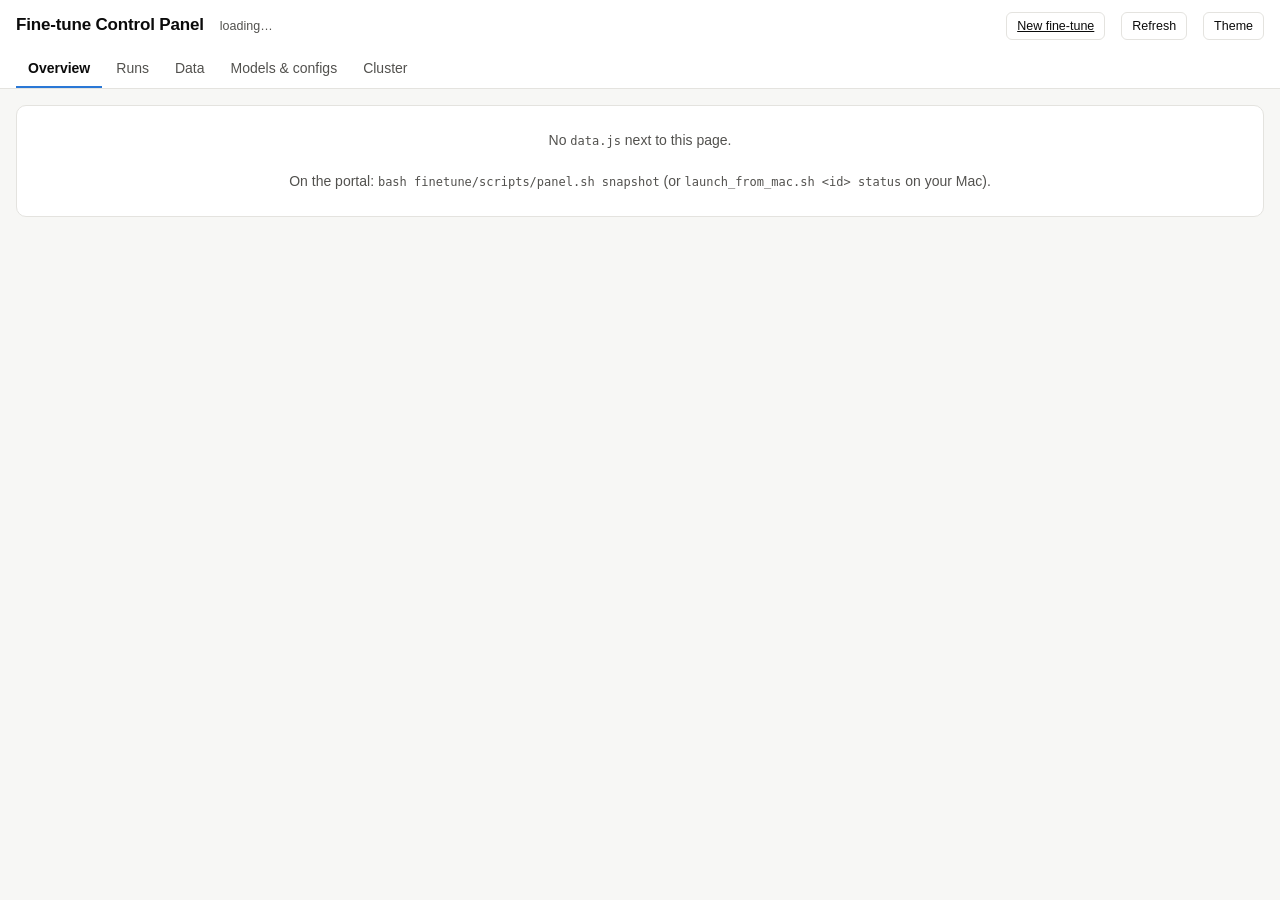
==== commit a6623d13: "finetune pipeline + cyber-olmo3 SFT v2 config" ====
--- a/finetune/dashboard/index.html
+++ b/finetune/dashboard/index.html
@@ -119,6 +119,7 @@
       <span class="meta" id="meta">loading…</span>
       <span class="spacer"></span>
       <span class="meta" id="fresh"></span>
+      <a class="btn" href="launch.html">New fine-tune</a>
       <button class="btn" id="reload" title="Reload data.js">Refresh</button>
       <button class="btn" id="theme" title="Toggle light/dark">Theme</button>
     </div>
@@ -156,6 +157,7 @@
   return `<span class="pill ${cls}">${esc(state || "–")}</span>`;
 }
 function last(arr) { if (!arr) return null; for (let i = arr.length - 1; i >= 0; i--) if (arr[i] != null) return arr[i]; return null; }
+const shellQuote = text => "'" + String(text).replace(/'/g, "'\\''") + "'";
 function copyBtn(text) { return `<div class="cmd"><code>${esc(text)}</code><button class="btn" data-copy="${esc(text)}">Copy</button></div>`; }
 
 /* ------------------------------------------------------------------ data loading */
@@ -399,7 +401,7 @@
       ${c.error ? `<td colspan="3"><span class="pill p-bad">invalid</span> <span class="small">${esc(c.error.split("\n").slice(0, 3).join(" "))}</span></td>`
         : `<td>${c.model_ready ? pill("ready") : pill("to prepare")}</td><td>${c.data_ready ? pill("ready") : pill("to prepare")}</td><td>${c.packed ? pill("ready") : pill("–")}</td>`}
       <td>${c.file === S.cfg ? "▸" : ""}</td></tr>`).join("")}</table></div>
-    ${S.cfg ? `<h3>${esc(S.cfg)}</h3>${copyBtn("bash finetune/scripts/submit.sh finetune/configs/" + S.cfg)}<pre>${esc((cs.find(c => c.file === S.cfg) || {}).text || "")}</pre>` : ""}
+    ${S.cfg ? `<h3>${esc(S.cfg)}</h3>${copyBtn("bash finetune/scripts/submit.sh " + shellQuote((cs.find(c => c.file === S.cfg) || {}).path || "finetune/configs/" + S.cfg))}<pre>${esc((cs.find(c => c.file === S.cfg) || {}).text || "")}</pre>` : ""}
     <div class="faint small" style="margin-top:8px">New run: <span class="mono">python finetune/ft.py new &lt;name&gt;</span> creates configs/&lt;name&gt;.yaml from the commented template.</div></div>`;
   return h;
 }
